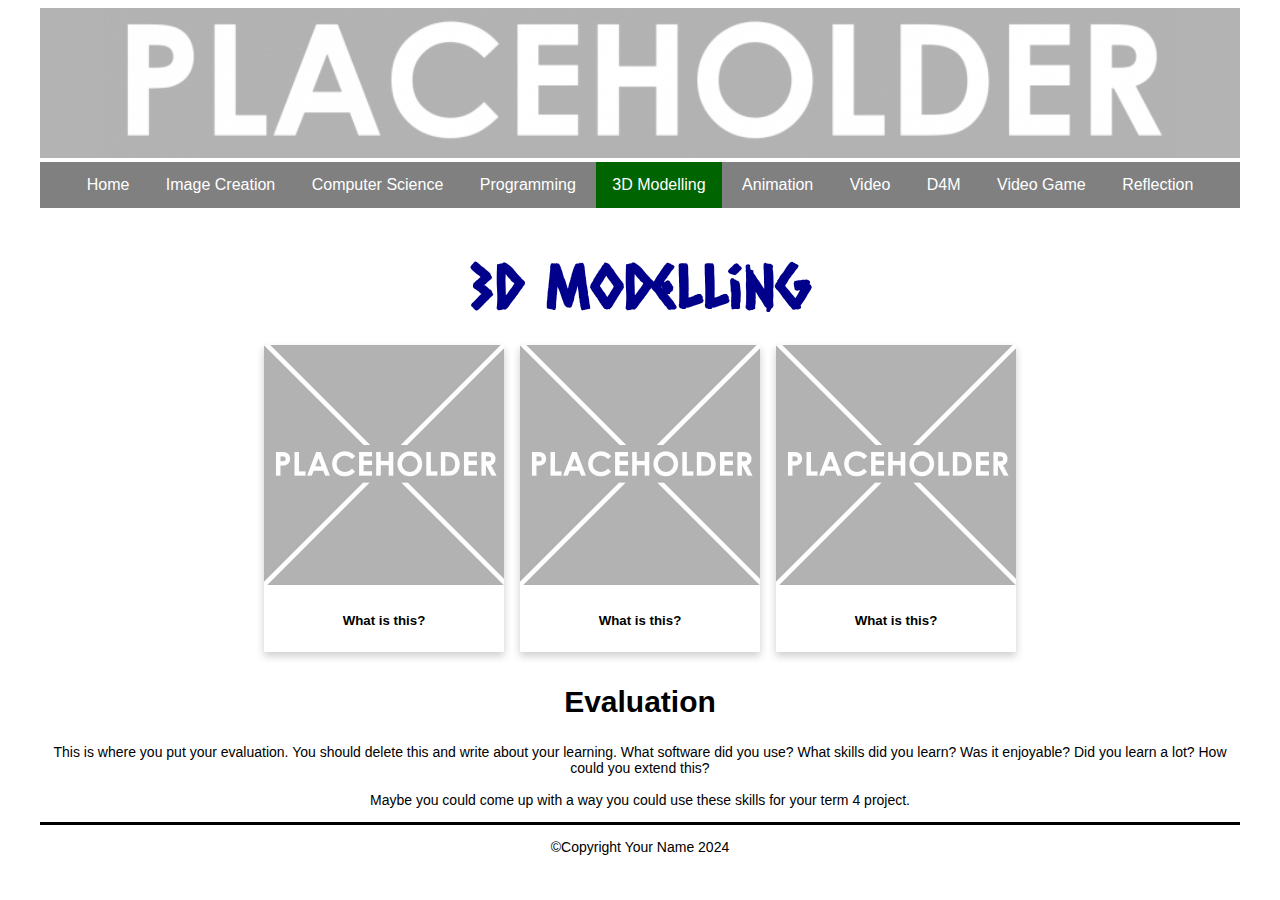
==== 3dmodelling.html @ dde59463 "Initial commit" ====
<!DOCTYPE html>
<html>
  <head>
    <meta charset="utf-8">
    <meta name="viewport" content="width=device-width">
    <title>Home</title>
    <link href="css/style.css" rel="stylesheet" type="text/css" />
    <!-- The relates to the Google Font used in h1 -->
    <link href='https://fonts.googleapis.com/css?family=Caesar Dressing' rel='stylesheet'>
    <div class="header">
      <img src="images/DTportfolio_header.png">
    </div>
  </head>
  <div class="wrapper">
    <body>
      <!-- The Nav Bar goes here -->
      <nav>
        <ul>
          <li><a href="index.html">Home</a></li>
          <li><a href="imagecreation.html">Image Creation</a></li>
          <li><a href="computerscience.html">Computer Science</a></li>
          <li><a href="programming.html">Programming</a></li>
          <li id='active'><a href="3dmodelling.html">3D Modelling</a></li>
          <li><a href="animation.html">Animation</a></li>
          <li><a href="videoaudio.html">Video</a></li>
          <li><a href="designformanufacturing.html">D4M</a></li>
          <li><a href="videogame.html">Video Game</a></li>
          <li><a href="reflection.html">Reflection</a></li>
        </ul>
    </nav>
    <main>
      <!-- page heading- add name here! -->
      <h1>3D Modelling</h1>
        <!-- This is the container for all the images you want to add- it's a flexbox so add as many as you want -->
      <div class='container'>
        <!-- item 1 starts here-->
        <div class='item'>
          <img src="images/placeholder.png" alt="please replace me">
          <div class='item-info'>
            <!-- a brief explanation of what this picture is -->
            <h5>What is this?</h5>
          </div>       
        </div> 
        <!-- end of item 1 -->    
        <!-- item 2 starts here-->
        <div class='item'>
          <img src="images/placeholder.png" alt="please replace me">
          <div class='item-info'>
            <!-- a brief explanation of what this picture is -->
            <h5>What is this?</h5>
          </div>       
        </div> 
        <!-- end of item 2 -->    
        <!-- item 3 starts here-->
        <div class='item'>
          <img src="images/placeholder.png" alt="please replace me">
          <div class='item-info'>
            <!-- a brief explanation of what this picture is -->
            <h5>What is this?</h5>
          </div>       
        </div> 
        <!-- end of item 3 --> 
        <!-- now the Evaluation text box-->
        <div class=information>
          <h2>Evaluation</h2>
          <p>
            This is where you put your evaluation. You should delete this and write about your learning. What software did you use? What skills did you learn? Was it enjoyable? Did you learn a lot? How could you extend this? <br><br>
            Maybe you could come up with a way you could use these skills for your term 4 project. 
          </p>  
        </div>   
      </div>   
    </main>  
    <footer>
      <p>&#169;Copyright Your Name 2024</p>
    </footer>
  </body>
</html>
---- css/style.css ----
/* global styling*/
html{
  font-family: Arial, Helvetica, sans-serif;
  margin: 0rem 2rem;
  background-color: #ffffff;
}

/* Banner image*/
.header {
  width: 100%;
  background-size: cover;
}

.header img {
  width: 100%;
}

/*the navbar styling goes here*/
/* nav bar */
nav ul{
  list-style-type: none;
  margin: 0;
  padding: 0;
  overflow: hidden;
  background-color: grey;
  top: 0;
  width: 100%;
  text-align: center;
}

/* how the list of pages sits */
nav ul li{
  display: inline-block;
  font-size: 1rem;
}

/* the nav text */
nav li a{
  display: block;
  color: white;
  text-align: center;
  padding: 14px 16px;
  text-decoration: none;
}

nav li:hover{
  background-color: orangered;
}

nav #active{
  background-color: darkgreen;
}

/* Styling for the main section*/
/* This is the line between the main section and footer */
main{
  border-bottom: 3px solid;
  color: black;
}

/* H1 uses a google font. Check out https://www.w3schools.com/howto/howto_google_fonts.asp to change - also see line 9 in your html page*/
h1 {
  color: darkblue;
  font-family: 'Caesar Dressing';
  font-size: 60px;
  text-align: center;
  margin-bottom: 1rem;
}

h2 {
  color: black;
  font-size: 30px;
  text-align: center;
}

p {
  color: black;
  font-size: 14px;
  text-align: center;
}

/* Styling for the image container and the items inside it */
.container{
  display: flex; 
  flex-wrap: wrap; 
  align-items: center; 
  justify-content: center; 
}

/*Items for all the screenshots and pictures of your stuff*/
.item{
  box-shadow: 0 4px 8px 0 rgba(0,0,0,0.2);
  width: 20%;
  min-width: 8rem;
  margin: 0.5rem;
}
 .item-info{
   padding: 0.1rem;
   text-align: center;
 }

.item img{
  width: 100%;
}
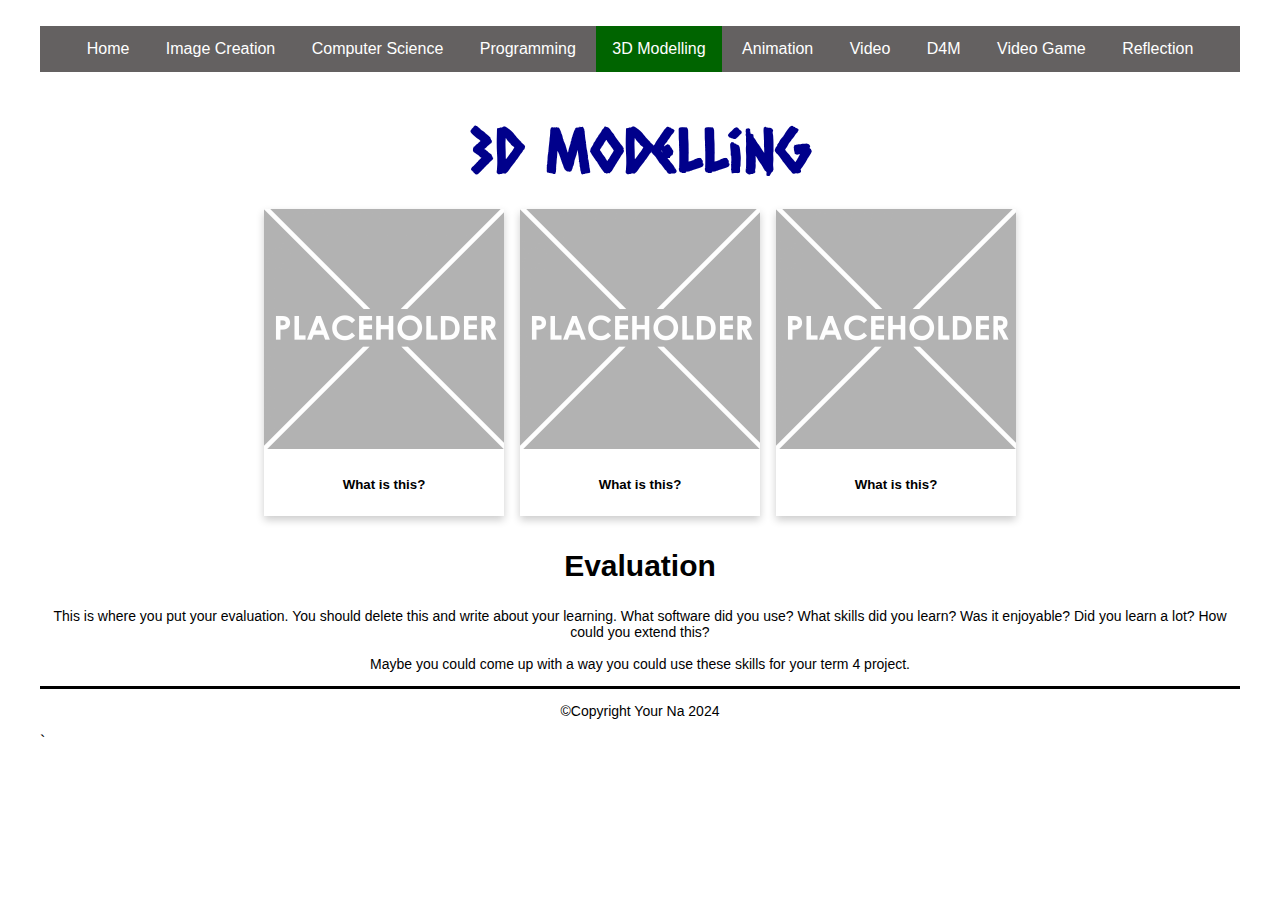
==== commit 7fb12fc7: "Added 3 images and dtfolio" ====
--- a/3dmodelling.html
+++ b/3dmodelling.html
@@ -8,7 +8,7 @@
     <!-- The relates to the Google Font used in h1 -->
     <link href='https://fonts.googleapis.com/css?family=Caesar Dressing' rel='stylesheet'>
     <div class="header">
-      <img src="images/DTportfolio_header.png">
+      <img src="">
     </div>
   </head>
   <div class="wrapper">
@@ -71,7 +71,7 @@
       </div>   
     </main>  
     <footer>
-      <p>&#169;Copyright Your Name 2024</p>
+      <p>&#169;Copyright Your Na 2024</p>
     </footer>
   </body>
-</html>+</html>`   --- a/css/style.css
+++ b/css/style.css
@@ -22,7 +22,7 @@
   margin: 0;
   padding: 0;
   overflow: hidden;
-  background-color: grey;
+  background-color:#646161;
   top: 0;
   width: 100%;
   text-align: center;
@@ -44,7 +44,7 @@
 }
 
 nav li:hover{
-  background-color: orangered;
+  background-color: rgb(181, 193,195);
 }
 
 nav #active{
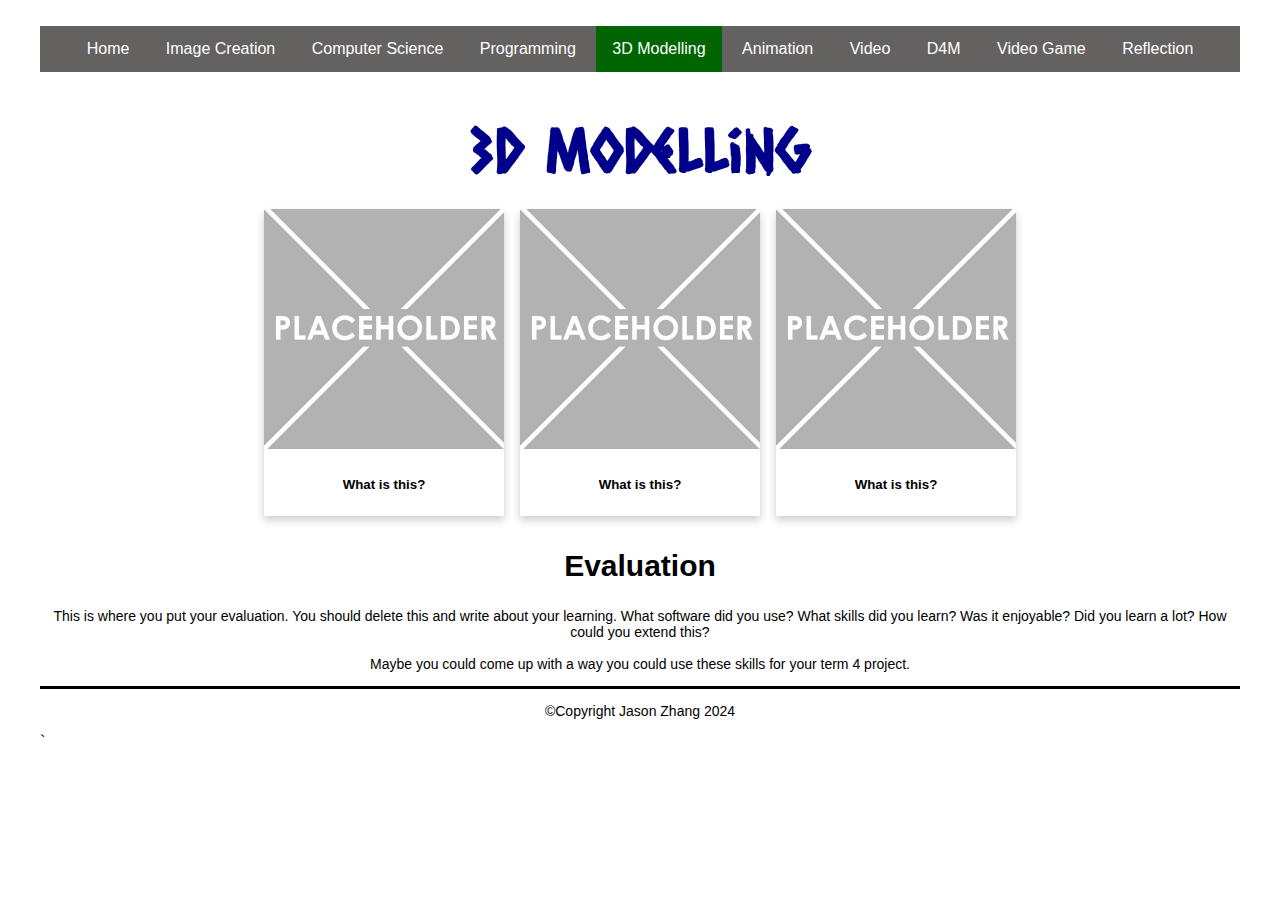
==== commit 2d3f48da: "Added evaulation and my name to dopyright" ====
--- a/3dmodelling.html
+++ b/3dmodelling.html
@@ -71,7 +71,7 @@
       </div>   
     </main>  
     <footer>
-      <p>&#169;Copyright Your Na 2024</p>
+      <p>&#169;Copyright Jason Zhang 2024</p>
     </footer>
   </body>
 </html>`   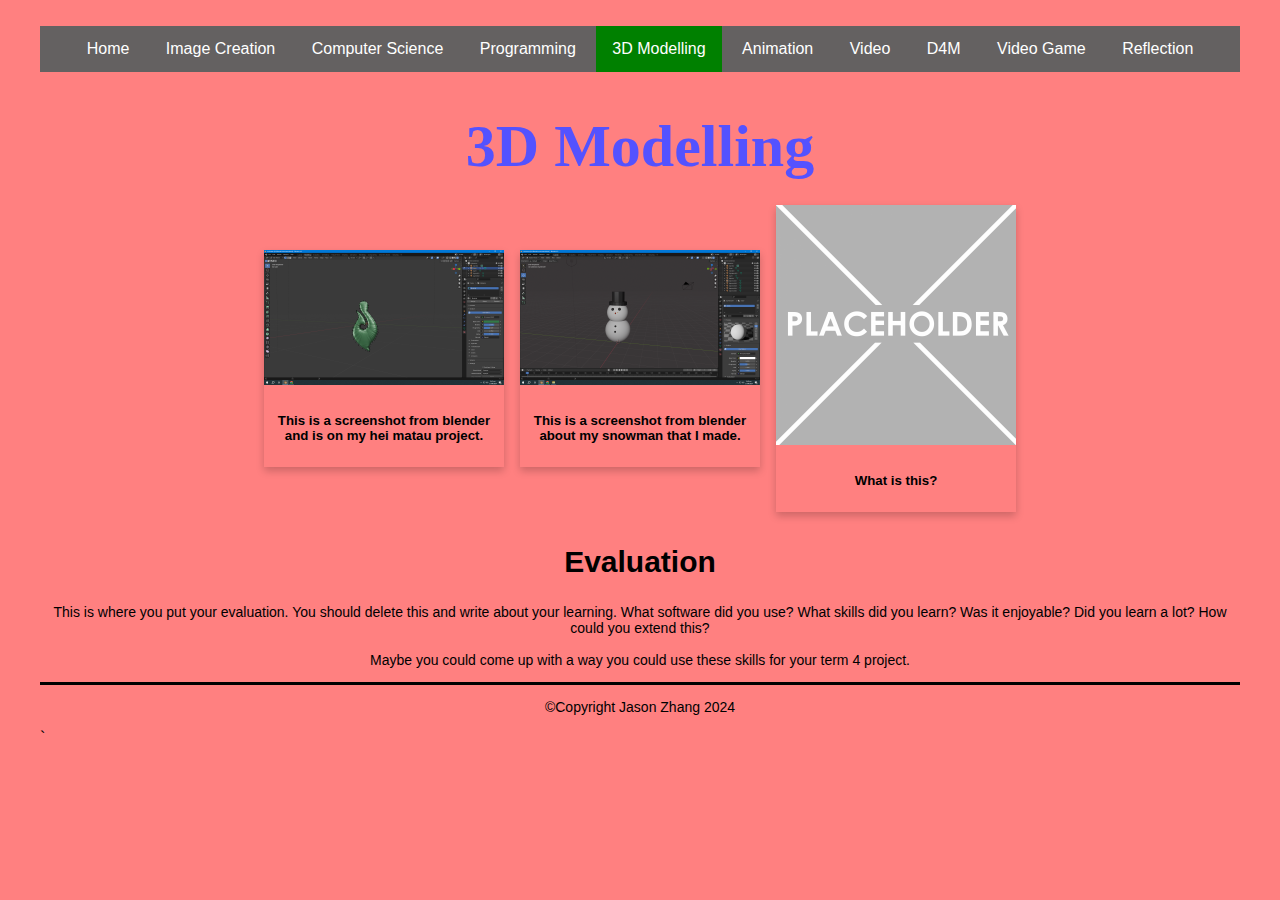
==== commit a760f9a2: "pogrmaming 3d and animatin" ====
--- a/3dmodelling.html
+++ b/3dmodelling.html
@@ -35,19 +35,19 @@
       <div class='container'>
         <!-- item 1 starts here-->
         <div class='item'>
-          <img src="images/placeholder.png" alt="please replace me">
+          <img src="images/neclace.png" alt="please replace me">
           <div class='item-info'>
             <!-- a brief explanation of what this picture is -->
-            <h5>What is this?</h5>
+            <h5>This is a screenshot from blender and is on my hei matau project.</h5>
           </div>       
         </div> 
         <!-- end of item 1 -->    
         <!-- item 2 starts here-->
         <div class='item'>
-          <img src="images/placeholder.png" alt="please replace me">
+          <img src="images/snowman.png" alt="please replace me">
           <div class='item-info'>
             <!-- a brief explanation of what this picture is -->
-            <h5>What is this?</h5>
+            <h5>This is a screenshot from blender about my snowman that I made.</h5>
           </div>       
         </div> 
         <!-- end of item 2 -->    
--- a/css/style.css
+++ b/css/style.css
@@ -2,7 +2,7 @@
 html{
   font-family: Arial, Helvetica, sans-serif;
   margin: 0rem 2rem;
-  background-color: #ffffff;
+  background-color: #ff8080;
 }
 
 /* Banner image*/
@@ -48,7 +48,7 @@
 }
 
 nav #active{
-  background-color: darkgreen;
+  background-color: green;
 }
 
 /* Styling for the main section*/
@@ -60,8 +60,8 @@
 
 /* H1 uses a google font. Check out https://www.w3schools.com/howto/howto_google_fonts.asp to change - also see line 9 in your html page*/
 h1 {
-  color: darkblue;
-  font-family: 'Caesar Dressing';
+  color: #5452ff;
+  font-family: 'Orbitron';
   font-size: 60px;
   text-align: center;
   margin-bottom: 1rem;
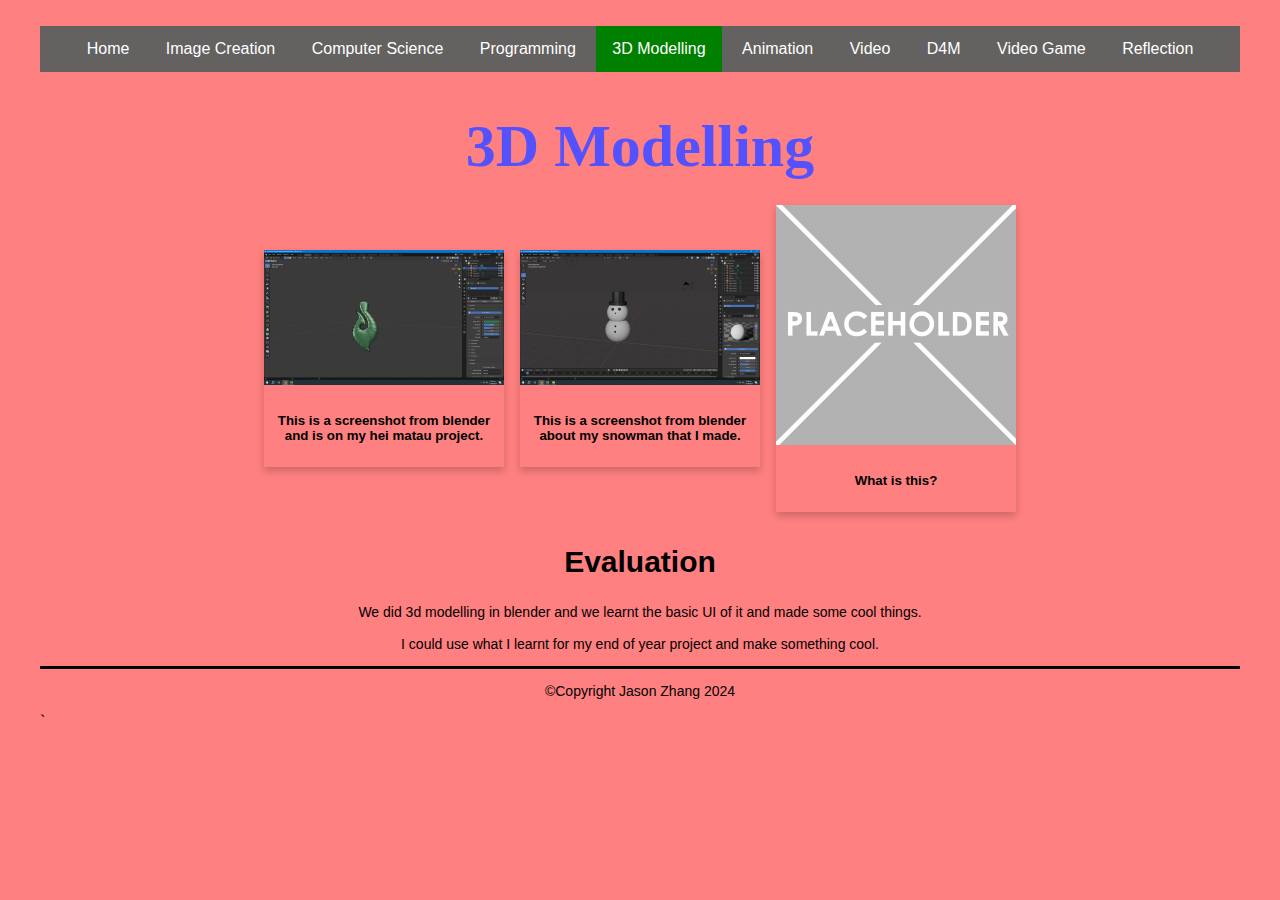
==== commit 2c19d96f: "evalution" ====
--- a/3dmodelling.html
+++ b/3dmodelling.html
@@ -64,8 +64,8 @@
         <div class=information>
           <h2>Evaluation</h2>
           <p>
-            This is where you put your evaluation. You should delete this and write about your learning. What software did you use? What skills did you learn? Was it enjoyable? Did you learn a lot? How could you extend this? <br><br>
-            Maybe you could come up with a way you could use these skills for your term 4 project. 
+            We did 3d modelling in blender and we learnt the basic UI of it and made some cool things. <br><br>
+            I could use what I learnt for my end of year project and make something cool.
           </p>  
         </div>   
       </div>   
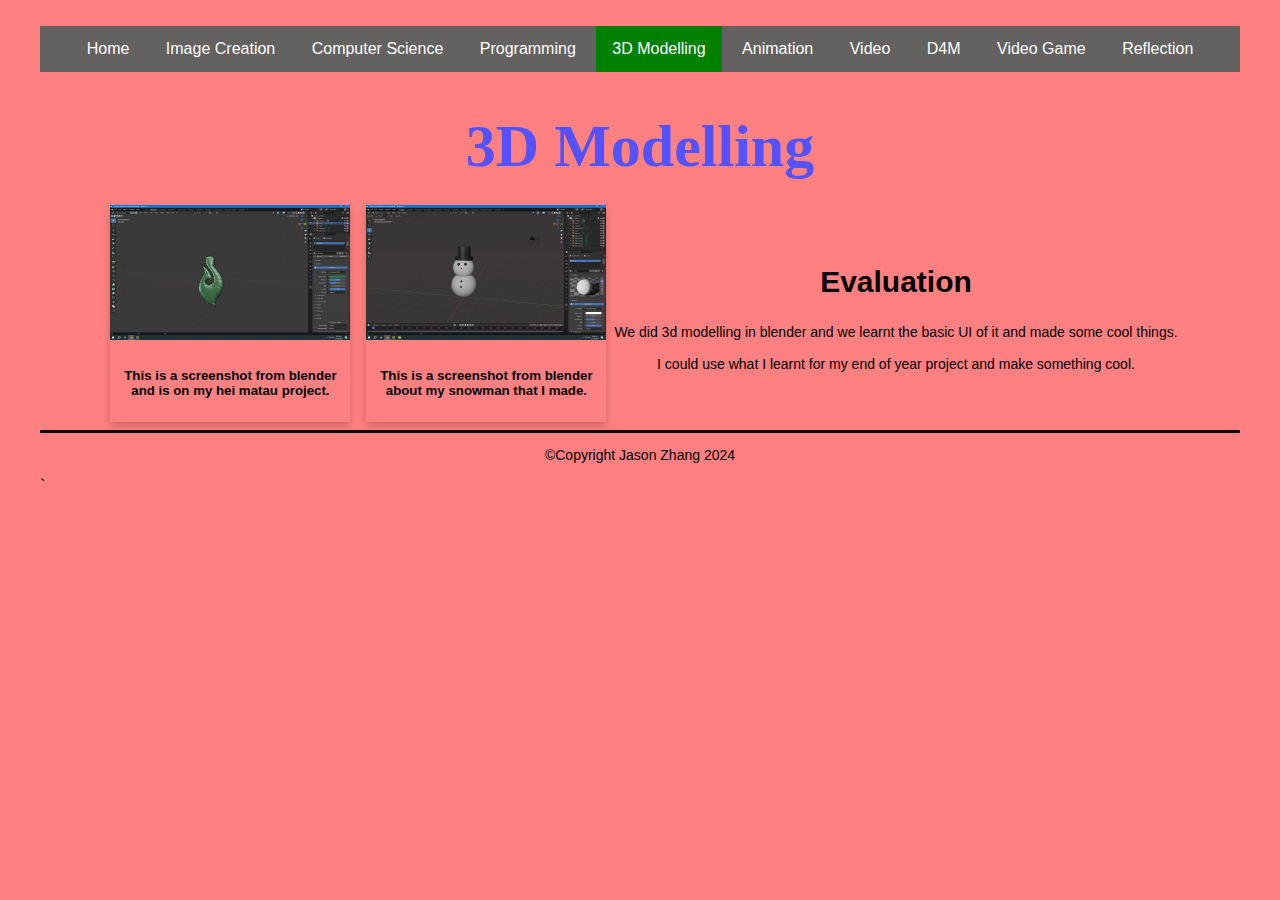
==== commit 8a451960: "3d modelling done" ====
--- a/3dmodelling.html
+++ b/3dmodelling.html
@@ -52,17 +52,12 @@
         </div> 
         <!-- end of item 2 -->    
         <!-- item 3 starts here-->
-        <div class='item'>
-          <img src="images/placeholder.png" alt="please replace me">
-          <div class='item-info'>
-            <!-- a brief explanation of what this picture is -->
-            <h5>What is this?</h5>
-          </div>       
-        </div> 
+        
         <!-- end of item 3 --> 
         <!-- now the Evaluation text box-->
         <div class=information>
           <h2>Evaluation</h2>
+          
           <p>
             We did 3d modelling in blender and we learnt the basic UI of it and made some cool things. <br><br>
             I could use what I learnt for my end of year project and make something cool.
